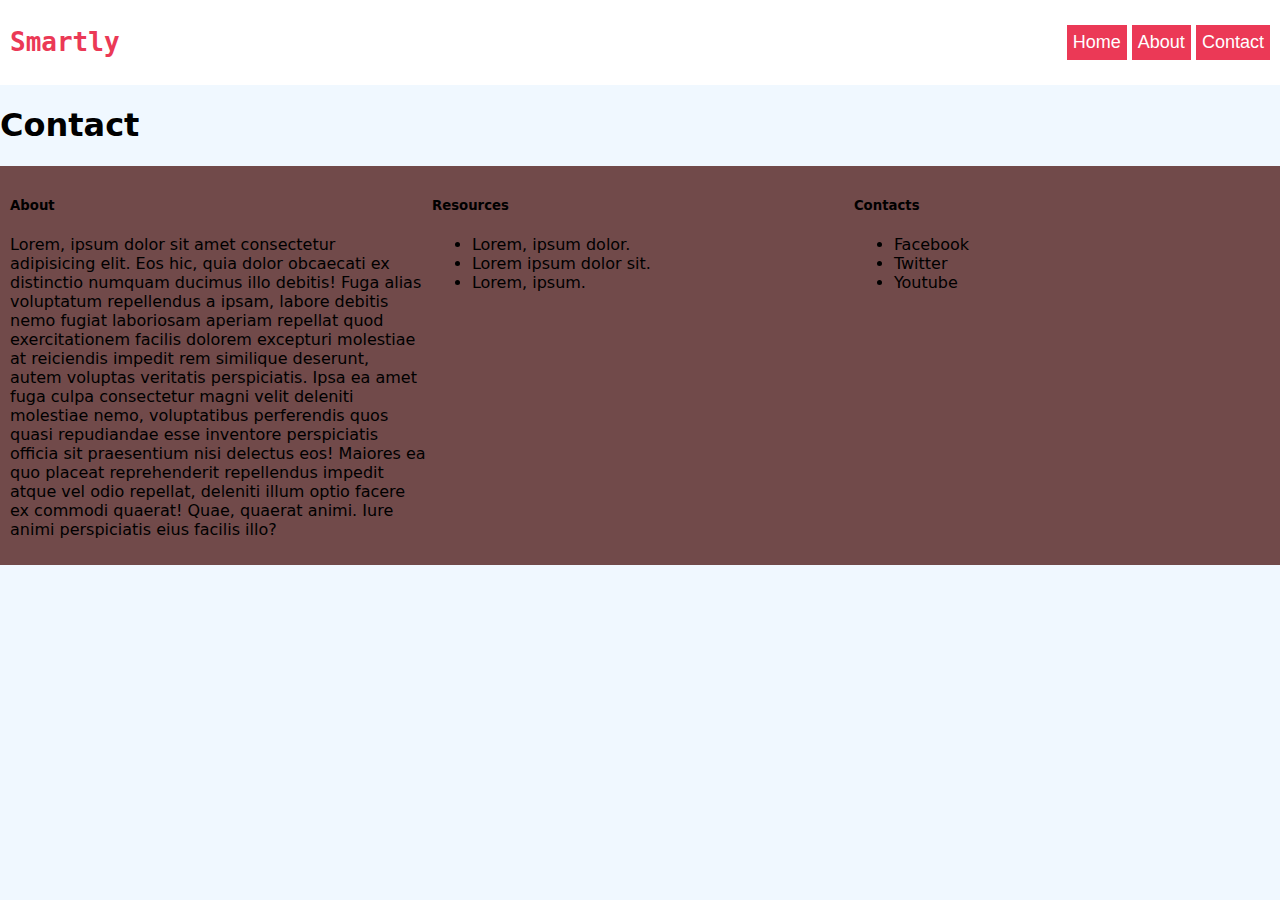
==== contact.html @ 06be99f7 "Initialized the rrepo" ====
<!DOCTYPE html>
<html lang="en">
  <head>
    <title>Contact</title>
    <link rel="stylesheet" href="index.css" />
  </head>
  <body>
    <div class="navbar">
      <h1 id="logo">Smartly</h1>
      <div class="left_nav">
        <button>
          <a href="./index.html">Home</a>
        </button>
        <button>
          <a href="./about.html">About</a>
        </button>
        <button>
          <a href="./contact.html">Contact</a>
        </button>
      </div>
    </div>
    <h1>Contact</h1>
    <footer>
      <div class="one">
        <h5>About</h5>
        <p>
          Lorem, ipsum dolor sit amet consectetur adipisicing elit. Eos hic,
          quia dolor obcaecati ex distinctio numquam ducimus illo debitis! Fuga
          alias voluptatum repellendus a ipsam, labore debitis nemo fugiat
          laboriosam aperiam repellat quod exercitationem facilis dolorem
          excepturi molestiae at reiciendis impedit rem similique deserunt,
          autem voluptas veritatis perspiciatis. Ipsa ea amet fuga culpa
          consectetur magni velit deleniti molestiae nemo, voluptatibus
          perferendis quos quasi repudiandae esse inventore perspiciatis officia
          sit praesentium nisi delectus eos! Maiores ea quo placeat
          reprehenderit repellendus impedit atque vel odio repellat, deleniti
          illum optio facere ex commodi quaerat! Quae, quaerat animi. Iure animi
          perspiciatis eius facilis illo?
        </p>
      </div>
      <div class="two">
        <h5>Resources</h5>
        <ul>
          <li>Lorem, ipsum dolor.</li>
          <li>Lorem ipsum dolor sit.</li>
          <li>Lorem, ipsum.</li>
        </ul>
      </div>
      <div class="three">
        <h5>Contacts</h5>
        <ul>
          <li>Facebook</li>
          <li>Twitter</li>
          <li>Youtube</li>
        </ul>
      </div>
    </footer>
  </body>
</html>
---- index.css ----
body {
  background-color: aliceblue;
  font-family: system-ui, -apple-system, BlinkMacSystemFont, "Segoe UI", Roboto,
    Oxygen, Ubuntu, Cantarell, "Open Sans", "Helvetica Neue", sans-serif;
  margin: 0;
}

img {
  height: 220px;
  width: 220px;
  border-radius: 8px;
}
#image1 {
  height: 300px;
  width: 300px;
  border-radius: 0%;
}
.navbar {
  background-color: white;
  padding: 10px;
  display: flex;
  justify-content: space-between;
  align-items: center;
  position: sticky;
  top: 0;
}
button {
  height: 35px;
  width: auto;
  background-color: rgb(235, 57, 86);
  color: white;
  border-style: none;
  cursor: pointer;
}
#logo {
  color: rgb(235, 57, 86);
  font-family: monospace;
}
.main_part {
  padding: 10px;
  display: grid;
  grid-template-columns: 300px 300px;
  gap: 40px;
}
p {
  font-weight: 500;
}
.item {
  background-color: white;
  border-radius: 10px;
  padding: 10px;
  text-align: center;
}
footer {
  display: flex;
  background-color: rgb(113, 74, 74);
  position: relative;
  bottom: 0;
  width: 98.4%;
  justify-content: space-between;
  padding: 10px;
}
.one {
  flex: 0.33;
}
.two {
  flex: 0.33;
}
.three {
  flex: 0.33;
}
a {
  text-decoration: none;
  color: white;
  font-size: large;
}
.texts {
  padding-left: 200px;
  padding-top: 30px;
  margin-bottom: 20px;
  width: 40%;
}
.the_team {
  display: grid;
  grid-template-columns: 300px 300px 300px;
  gap: 50px;
  padding-left: 200px;
  padding-top: 30px;
  margin-bottom: 20px;
}
.team_member {
  background-color: white;
  border-radius: 10px;
  padding: 10px;
  text-align: center;
}
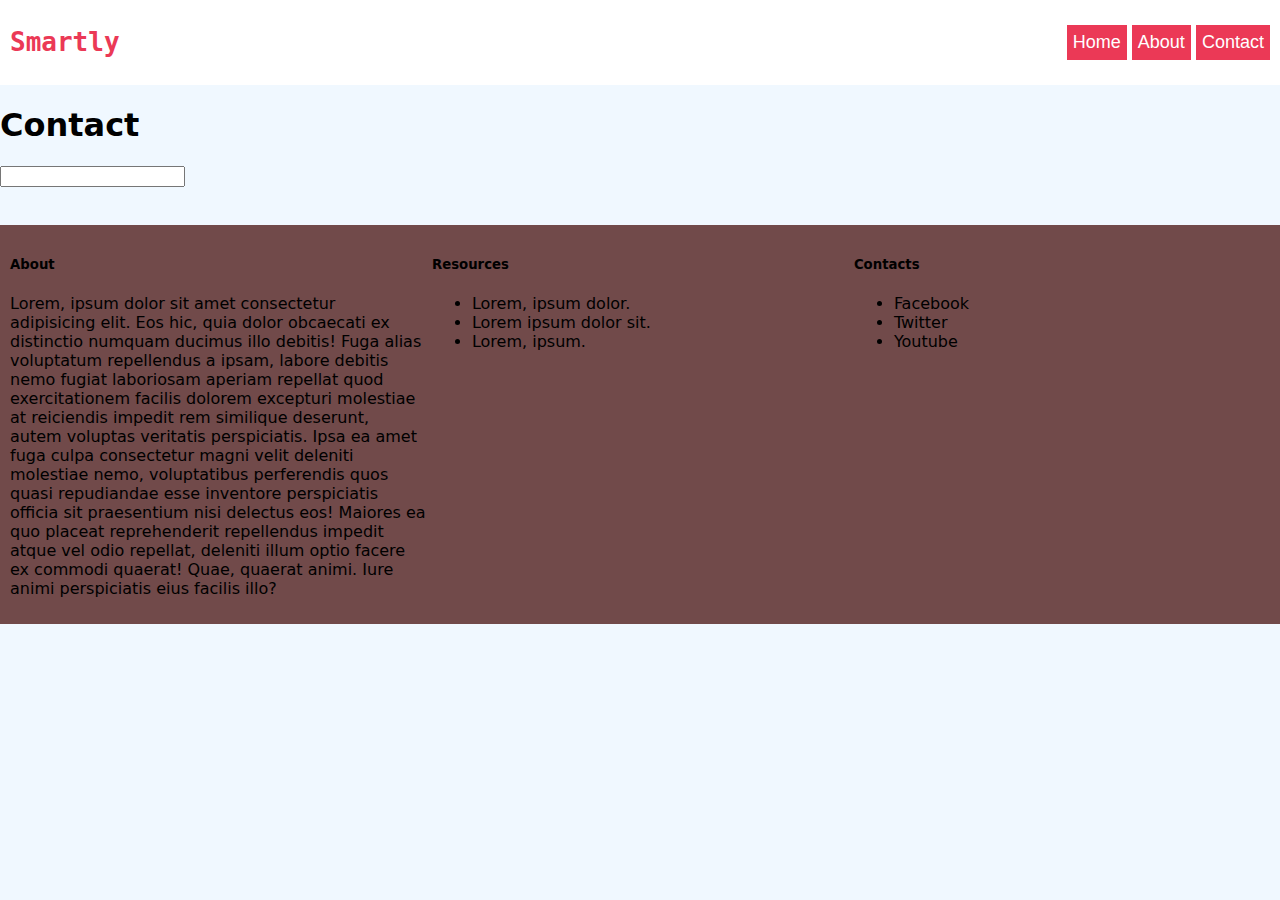
==== commit 142fb95f: "Added about the Form in HTML" ====
--- a/contact.html
+++ b/contact.html
@@ -20,6 +20,10 @@
       </div>
     </div>
     <h1>Contact</h1>
+    <input type="text" />
+    <br />
+    <br />
+    <br />
     <footer>
       <div class="one">
         <h5>About</h5>
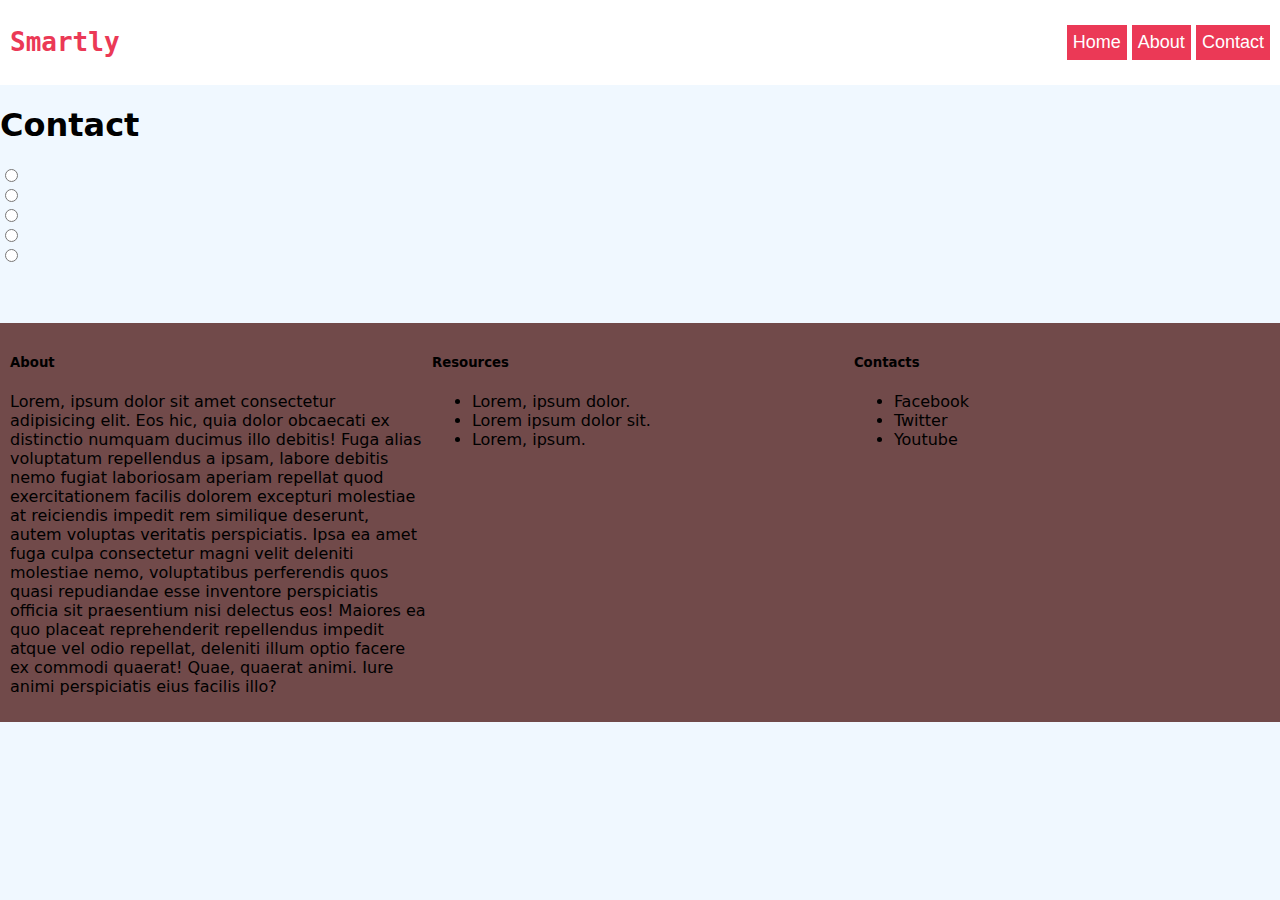
==== commit c91b99bd: "Added about the Form in HTML" ====
--- a/contact.html
+++ b/contact.html
@@ -20,7 +20,18 @@
       </div>
     </div>
     <h1>Contact</h1>
-    <input type="text" />
+    <div>
+      <input type="radio" name="" id="" />
+      <br />
+      <input type="radio" name="" id="" />
+      <br />
+      <input type="radio" name="" id="" />
+      <br />
+      <input type="radio" name="" id="" />
+      <br />
+      <input type="radio" name="" id="" />
+      <br />
+    </div>
     <br />
     <br />
     <br />
